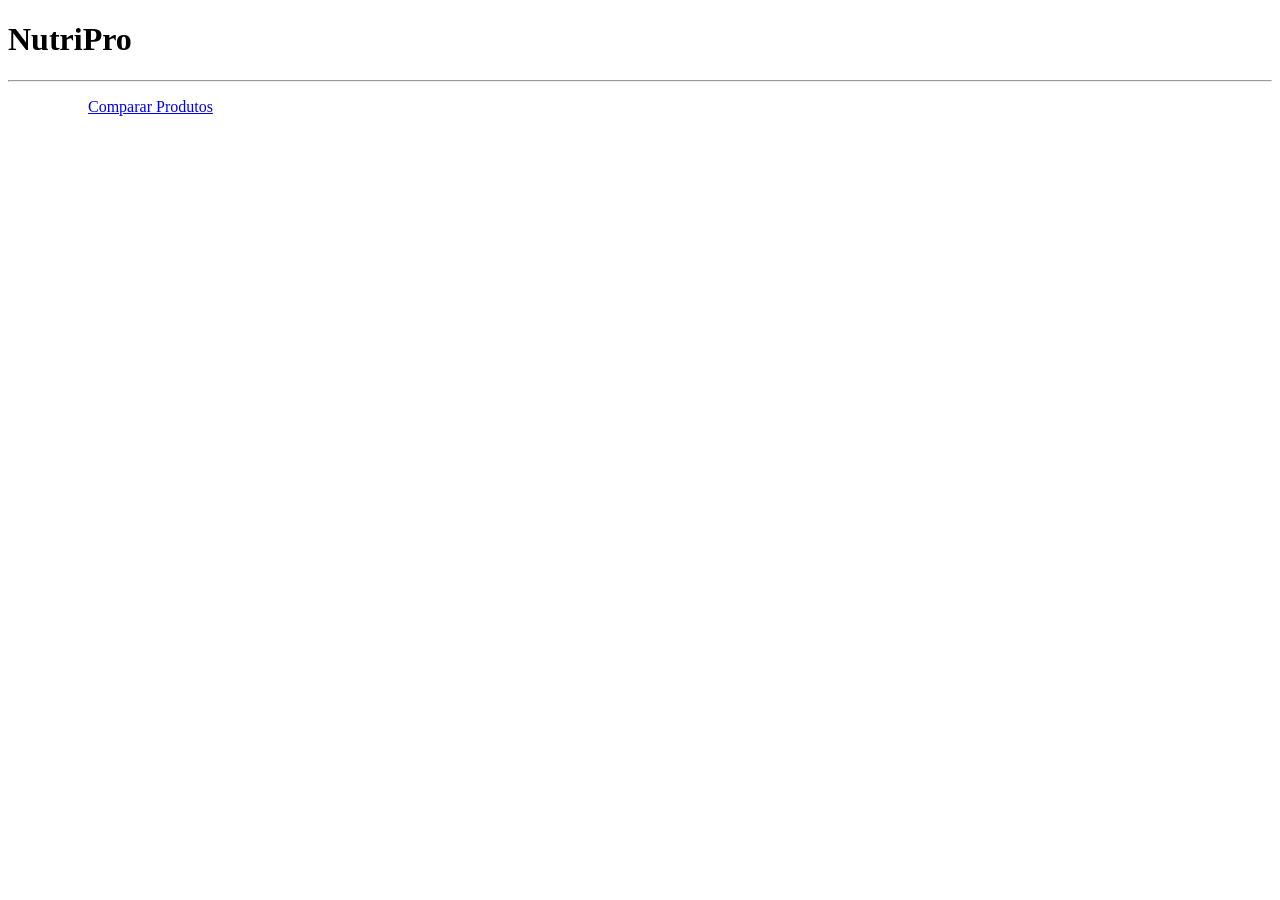
==== Home/index.html @ a4b21f09 "Initial commit: Estrutura do NutriPro" ====
<!DOCTYPE html>
<html lang="pt-br">
<head>
    <meta charset="UTF-8">
    <meta name="viewport" content="width=device-width, initial-scale=1.0">
    <title>NutriPro</title>
</head>
<body>
    <header>
        <h1>NutriPro</h1>
        <hr>
    </header>

    <menu>
        <ul>
            <a href="Comparativo/comp.html">Comparar Produtos</a>
        </ul>
    </menu>
</body>
</html>
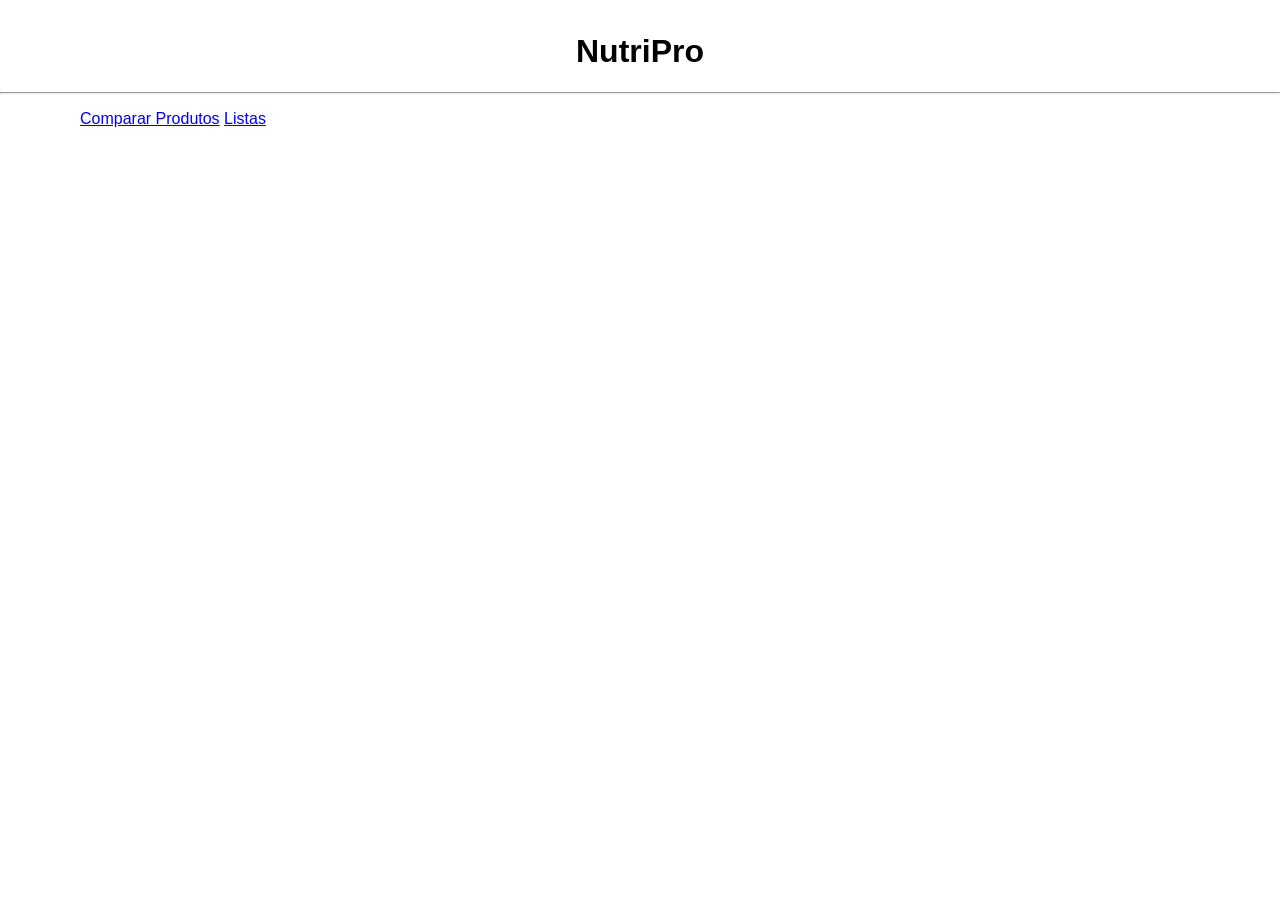
==== commit c8f9a2e7: "add listas.html" ====
--- a/Home/index.html
+++ b/Home/index.html
@@ -4,6 +4,7 @@
     <meta charset="UTF-8">
     <meta name="viewport" content="width=device-width, initial-scale=1.0">
     <title>NutriPro</title>
+    <link rel="stylesheet" href="home.css">
 </head>
 <body>
     <header>
@@ -14,7 +15,9 @@
     <menu>
         <ul>
             <a href="Comparativo/comp.html">Comparar Produtos</a>
+            <a href="Listas/listas.html">Listas</a>
         </ul>
+
     </menu>
 </body>
 </html>
--- a/Home/home.css
+++ b/Home/home.css
@@ -0,0 +1,15 @@
+ body {
+    margin: 0;
+    font-family: Arial, Helvetica, sans-serif;
+        }
+
+header {
+    text-align: center;
+    padding-top: 12px;
+        }
+
+   
+
+      
+
+     
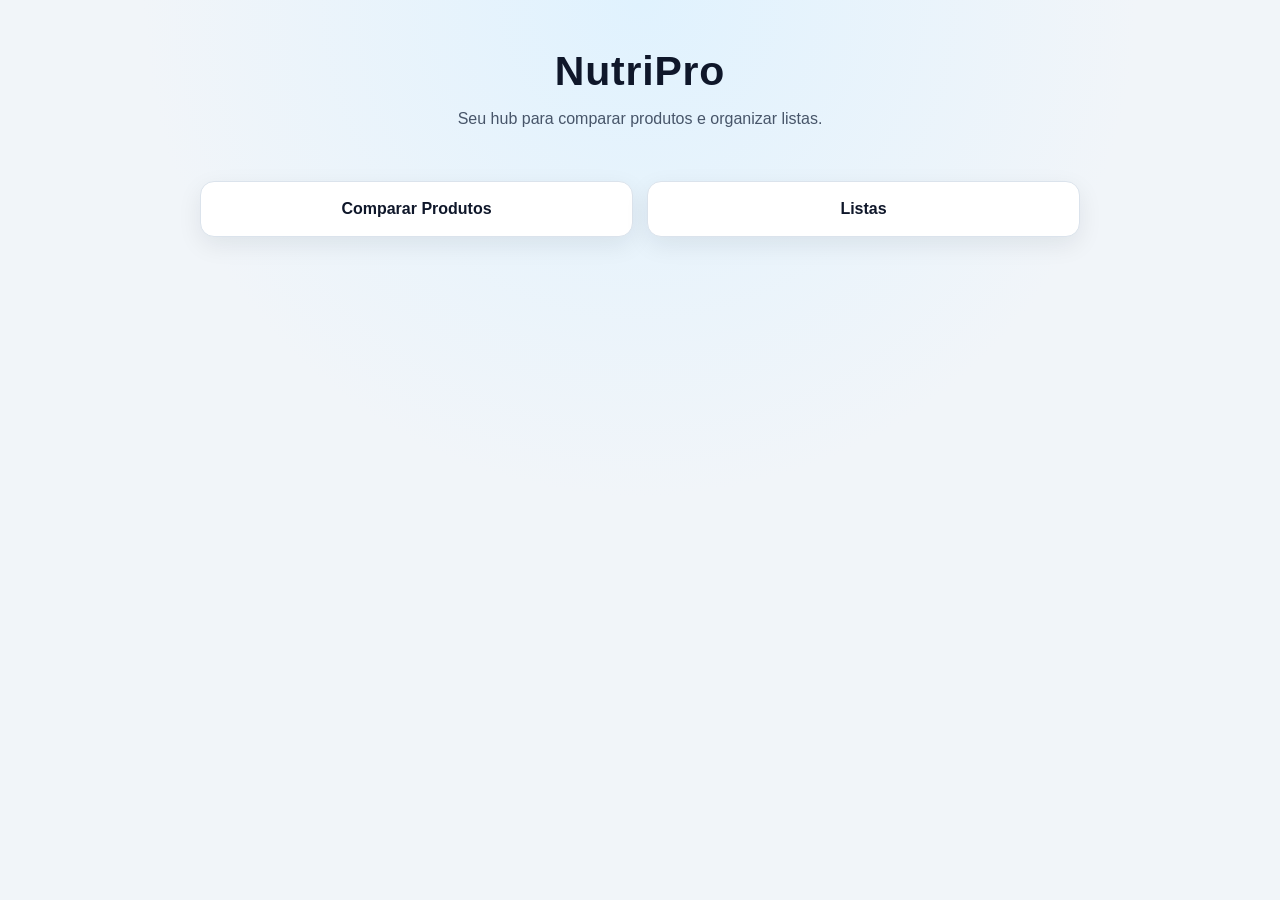
==== commit 7e438801: "Melhora visual geral das páginas sem alterar regras de negócio" ====
--- a/Home/index.html
+++ b/Home/index.html
@@ -7,17 +7,18 @@
     <link rel="stylesheet" href="home.css">
 </head>
 <body>
-    <header>
+    <header class="page-header">
         <h1>NutriPro</h1>
-        <hr>
+        <p>Seu hub para comparar produtos e organizar listas.</p>
     </header>
 
-    <menu>
-        <ul>
-            <a href="Comparativo/comp.html">Comparar Produtos</a>
-            <a href="Listas/listas.html">Listas</a>
-        </ul>
-
-    </menu>
+    <main class="home-main">
+        <nav aria-label="Navegação principal">
+            <ul class="menu-links">
+                <li><a href="Comparativo/comp.html">Comparar Produtos</a></li>
+                <li><a href="Listas/listas.html">Listas</a></li>
+            </ul>
+        </nav>
+    </main>
 </body>
-</html>+</html>
--- a/Home/home.css
+++ b/Home/home.css
@@ -1,15 +1,80 @@
- body {
+:root {
+    color-scheme: light;
+    --bg: #f1f5f9;
+    --surface: #ffffff;
+    --text: #0f172a;
+    --muted: #475569;
+    --primary: #0ea5e9;
+    --primary-dark: #0284c7;
+    --ring: rgba(14, 165, 233, 0.25);
+}
+
+* {
+    box-sizing: border-box;
+}
+
+body {
     margin: 0;
+    min-height: 100vh;
     font-family: Arial, Helvetica, sans-serif;
-        }
+    background: radial-gradient(circle at top, #e0f2fe, var(--bg) 45%);
+    color: var(--text);
+}
 
-header {
+.page-header {
     text-align: center;
-    padding-top: 12px;
-        }
+    padding: 48px 20px 20px;
+}
 
-   
+.page-header h1 {
+    margin: 0;
+    font-size: clamp(2rem, 3.2vw, 2.8rem);
+    letter-spacing: 0.02em;
+}
 
-      
+.page-header p {
+    margin: 12px auto 0;
+    color: var(--muted);
+    max-width: 620px;
+    line-height: 1.5;
+}
 
-     +.home-main {
+    max-width: 920px;
+    margin: 10px auto 0;
+    padding: 20px;
+}
+
+.menu-links {
+    list-style: none;
+    margin: 0;
+    padding: 0;
+    display: grid;
+    gap: 14px;
+    grid-template-columns: repeat(auto-fit, minmax(240px, 1fr));
+}
+
+.menu-links a {
+    display: block;
+    text-decoration: none;
+    background: var(--surface);
+    color: var(--text);
+    border: 1px solid #dbe3ec;
+    border-radius: 14px;
+    padding: 18px;
+    font-weight: 700;
+    text-align: center;
+    box-shadow: 0 8px 24px rgba(15, 23, 42, 0.08);
+    transition: transform 0.2s ease, box-shadow 0.2s ease, border-color 0.2s ease;
+}
+
+.menu-links a:hover {
+    transform: translateY(-2px);
+    border-color: var(--primary);
+    box-shadow: 0 14px 26px rgba(2, 132, 199, 0.2);
+}
+
+.menu-links a:focus-visible {
+    outline: 3px solid var(--ring);
+    border-color: var(--primary-dark);
+}
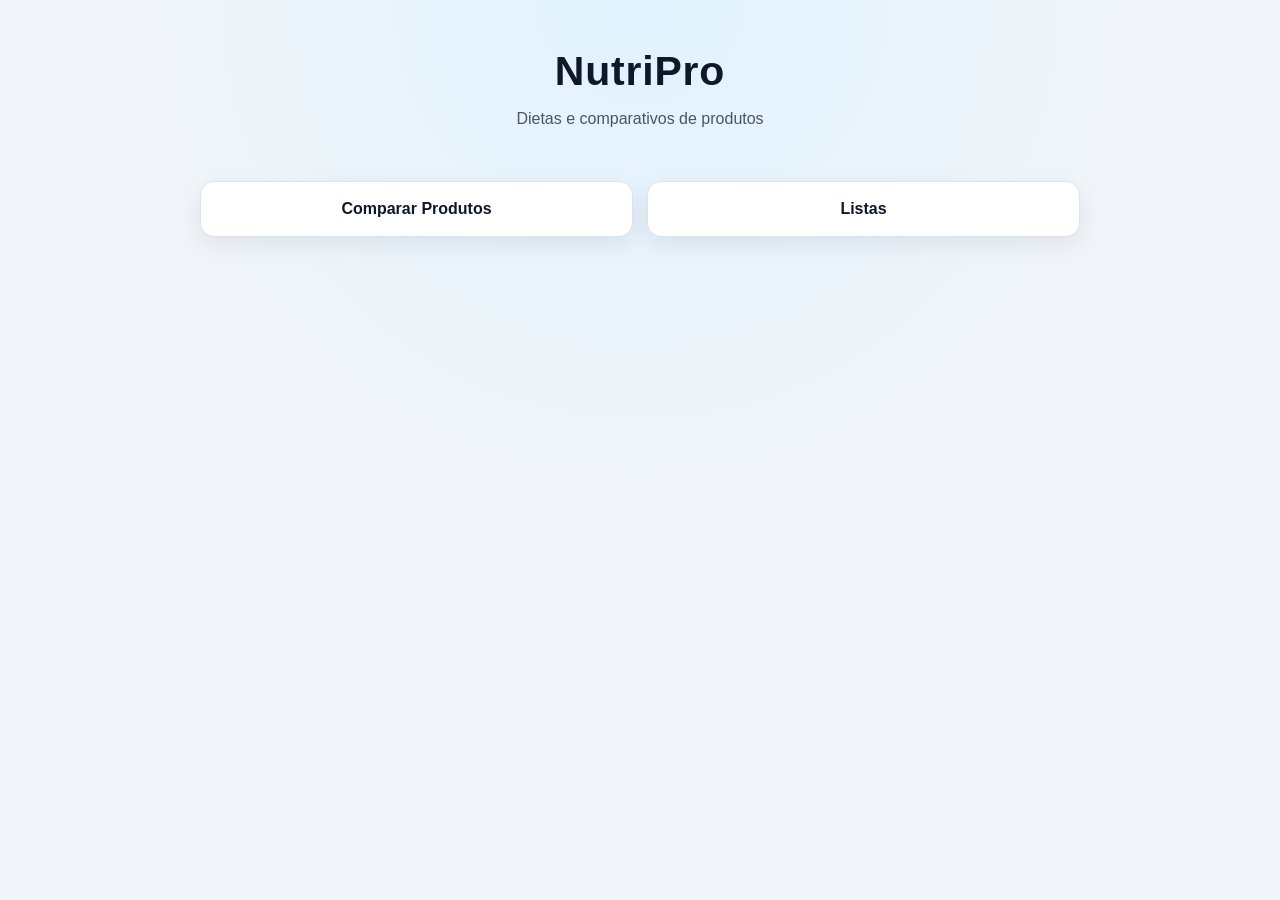
==== commit da0bc66b: "Add API OFF" ====
--- a/Home/index.html
+++ b/Home/index.html
@@ -9,7 +9,7 @@
 <body>
     <header class="page-header">
         <h1>NutriPro</h1>
-        <p>Seu hub para comparar produtos e organizar listas.</p>
+        <p>Dietas e comparativos de produtos</p>
     </header>
 
     <main class="home-main">
